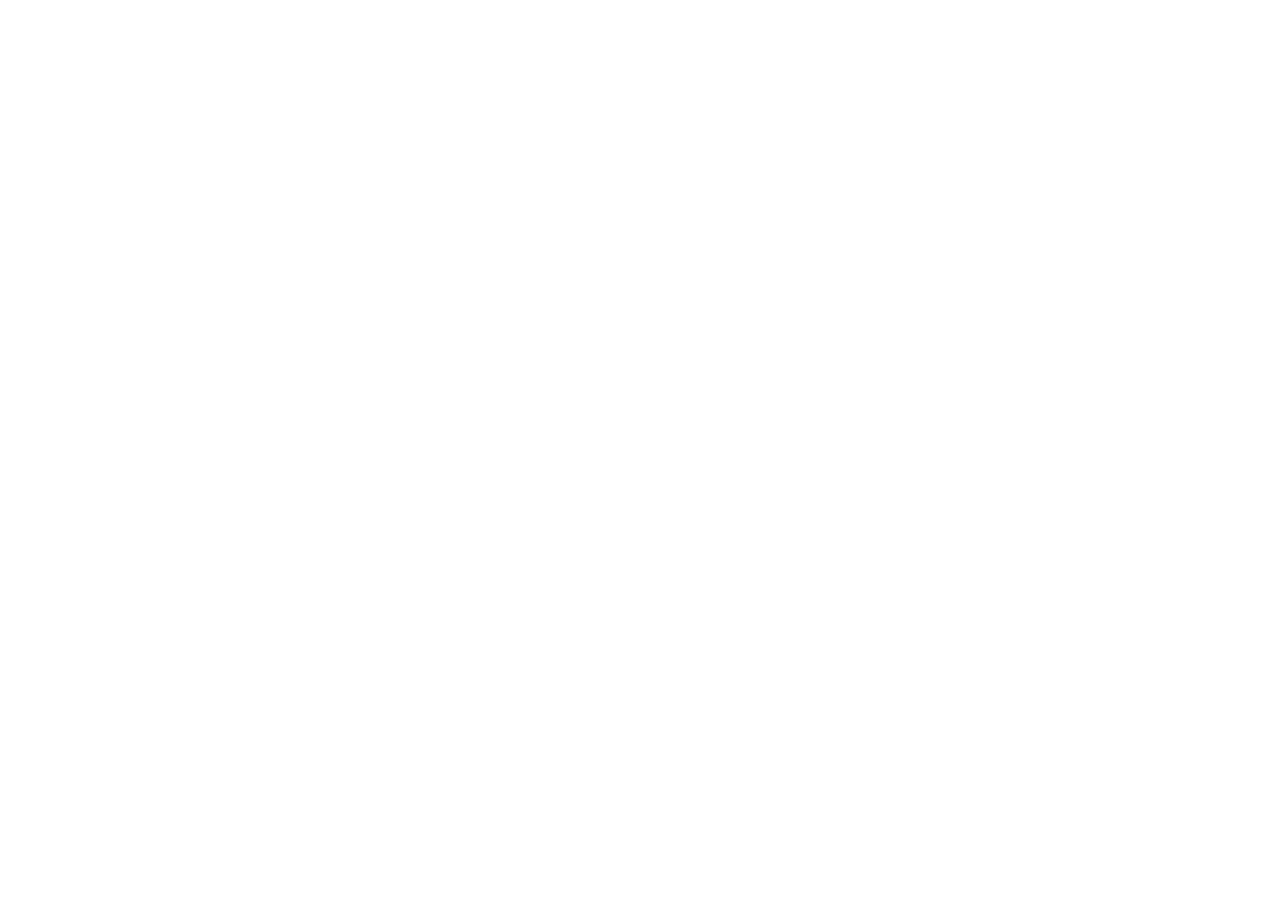
==== demo.html @ e978f759 "frontend set up done" ====
<!DOCTYPE html>
<!--[if lt IE 7]>      <html lang="en" ng-app="smartorg.interviewChallenge" class="no-js lt-ie9 lt-ie8 lt-ie7"> <![endif]-->
<!--[if IE 7]>         <html lang="en" ng-app="smartorg.interviewChallenge" class="no-js lt-ie9 lt-ie8"> <![endif]-->
<!--[if IE 8]>         <html lang="en" ng-app="smartorg.interviewChallenge" class="no-js lt-ie9"> <![endif]-->
<!--[if gt IE 8]><!--> <html lang="en" ng-app="smartorg.interviewChallenge" class="no-js"> <!--<![endif]-->
<head>
  <meta charset="utf-8">
  <meta http-equiv="X-UA-Compatible" content="IE=edge">
  <title>Interview</title>
  <meta name="description" content="">
  <meta name="viewport" content="width=device-width, initial-scale=1">

  <link rel="shortcut icon" href="images/favicon-32x32.png">

  <link rel="stylesheet" href="bower_components/bootstrap/dist/css/bootstrap.css">
  <link rel="stylesheet" href="app/views/login/login.css">
  <link rel="stylesheet" href="app/views/main/main.css">


</head>
<body>
  <!--[if lt IE 7]>
      <p class="browsehappy">You are using an <strong>outdated</strong> browser. Please <a href="http://browsehappy.com/">upgrade your browser</a> to improve your experience.</p>
  <![endif]-->

  <div ng-view class="fill-height"></div>



  <script src="bower_components/jquery/dist/jquery.js"></script>
  <script src="bower_components/bootstrap/dist/js/bootstrap.js"></script>
  <script src="bower_components/angular/angular.js"></script>
  <script src="bower_components/angular-route/angular-route.js"></script>
  <script src="app/app.js"></script>
  <script src="app/views/login/login-controller.js"></script>
  <script src="app/views/main/main-controller.js"></script>

</body>
</html>
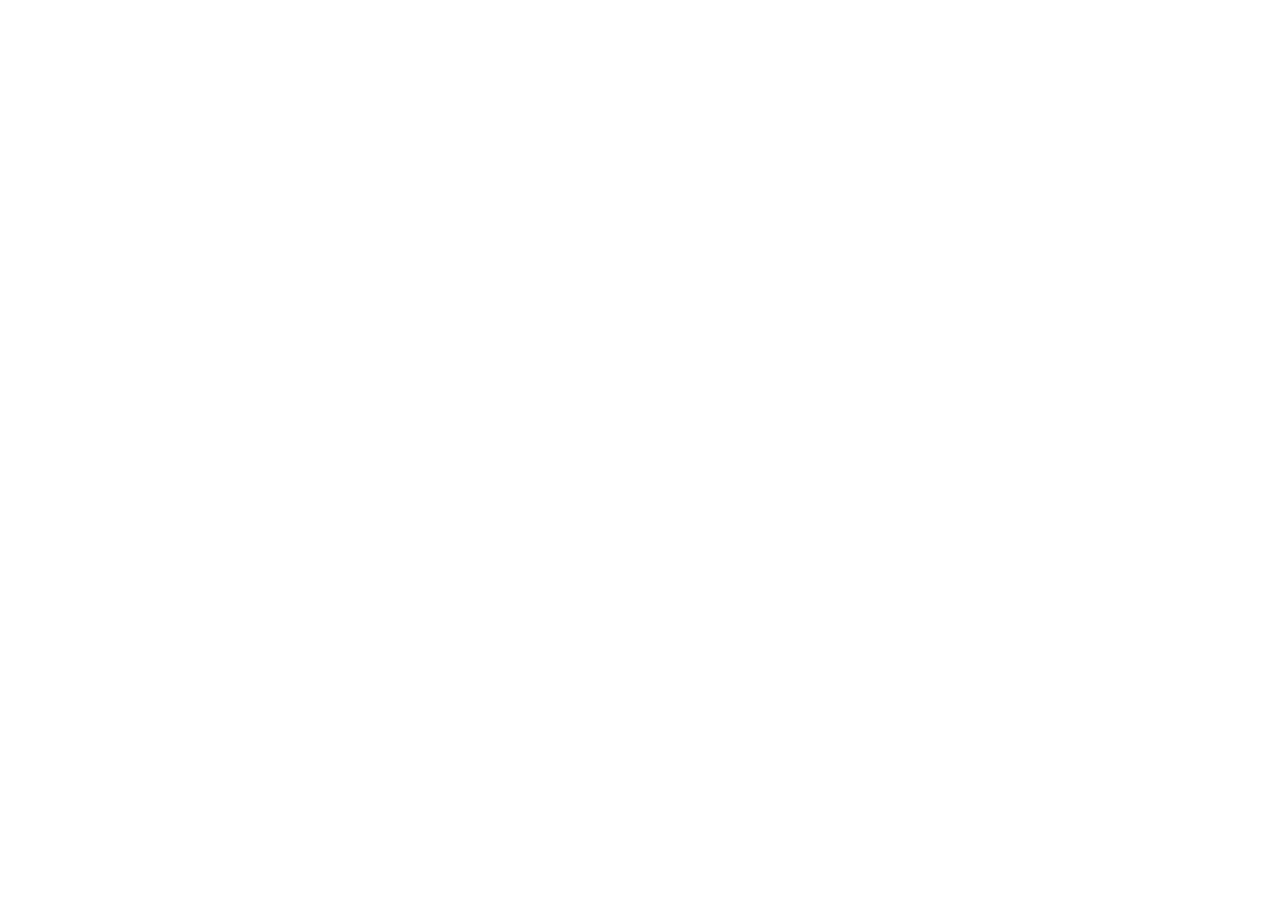
==== commit 62d65595: "ui done" ====
--- a/demo.html
+++ b/demo.html
@@ -12,6 +12,7 @@
 
   <link rel="shortcut icon" href="images/favicon-32x32.png">
 
+  <link rel="stylesheet" href="app.css">
   <link rel="stylesheet" href="bower_components/bootstrap/dist/css/bootstrap.css">
   <link rel="stylesheet" href="app/views/login/login.css">
   <link rel="stylesheet" href="app/views/main/main.css">
@@ -23,7 +24,7 @@
       <p class="browsehappy">You are using an <strong>outdated</strong> browser. Please <a href="http://browsehappy.com/">upgrade your browser</a> to improve your experience.</p>
   <![endif]-->
 
-  <div ng-view class="fill-height"></div>
+  <div class="fill-height" ng-view></div>
 
 
 
--- a/app.css
+++ b/app.css
@@ -0,0 +1,5 @@
+html, body {
+  height: 100%; }
+
+.fill-height {
+  height: 100%; }--- a/app/views/login/login.css
+++ b/app/views/login/login.css
@@ -0,0 +1,116 @@
+
+.login-container {
+    width: 100%;
+    height:100%;
+    display: table;
+    margin: 0 auto;
+    background-color: #f4faff ;
+    padding: 0;
+}
+
+.login-sub-container {
+    display: table-cell;
+    vertical-align: middle;
+    padding-bottom: 10%;
+}
+
+.login {
+    max-width: 400px;
+    padding: 15px;
+    margin: 0 auto;
+}
+
+.login-content {
+    max-width: 85%;
+    padding: 15px;
+    margin: 0 auto;
+}
+
+.login-logo {
+    text-align: center;
+}
+
+.login-main {
+    border: 1px solid lightgray;
+    padding: 25px 15px;
+    border-radius: 5px;
+    margin: 30px 0 0 0;
+    background-color: white;
+}
+
+.login-remember {
+    margin-bottom: 25px;
+}
+
+.login-copyright {
+    text-align: center;
+    margin-bottom: 7px;
+}
+
+.login .login-heading,
+.login .checkbox {
+    margin-bottom: 10px;
+}
+
+.login-heading {
+    margin-top: 0;
+}
+
+.login-label-s {
+    padding-top: 15px;
+}
+
+.login-label {
+    font-weight: normal;
+}
+
+.login .checkbox {
+    font-weight: normal;
+}
+
+.login .form-control {
+    position: relative;
+    height: auto;
+    -webkit-box-sizing: border-box;
+    -moz-box-sizing: border-box;
+    box-sizing: border-box;
+    padding: 10px;
+    font-size: 16px;
+}
+
+.login .form-control:focus {
+    z-index: 2;
+}
+
+.login input[type="email"] {
+    margin-bottom: -1px;
+    border-bottom-right-radius: 0;
+    border-bottom-left-radius: 0;
+}
+
+.login input[type="password"] {
+    margin-bottom: 10px;
+    border-top-left-radius: 0;
+    border-top-right-radius: 0;
+}
+
+.login-version {
+    margin-top: 5px;
+    text-align: center;
+}
+
+.login-error {
+    color: #cc3333;
+    padding: 0 0 10px 0;
+}
+
+.login-error-red-border {
+    border-color: #cc3333;
+}
+
+.login-forgot-password {
+    text-align: right;
+    padding: 4px 0;
+}
+
+/*# sourceMappingURL=login.css.map */
